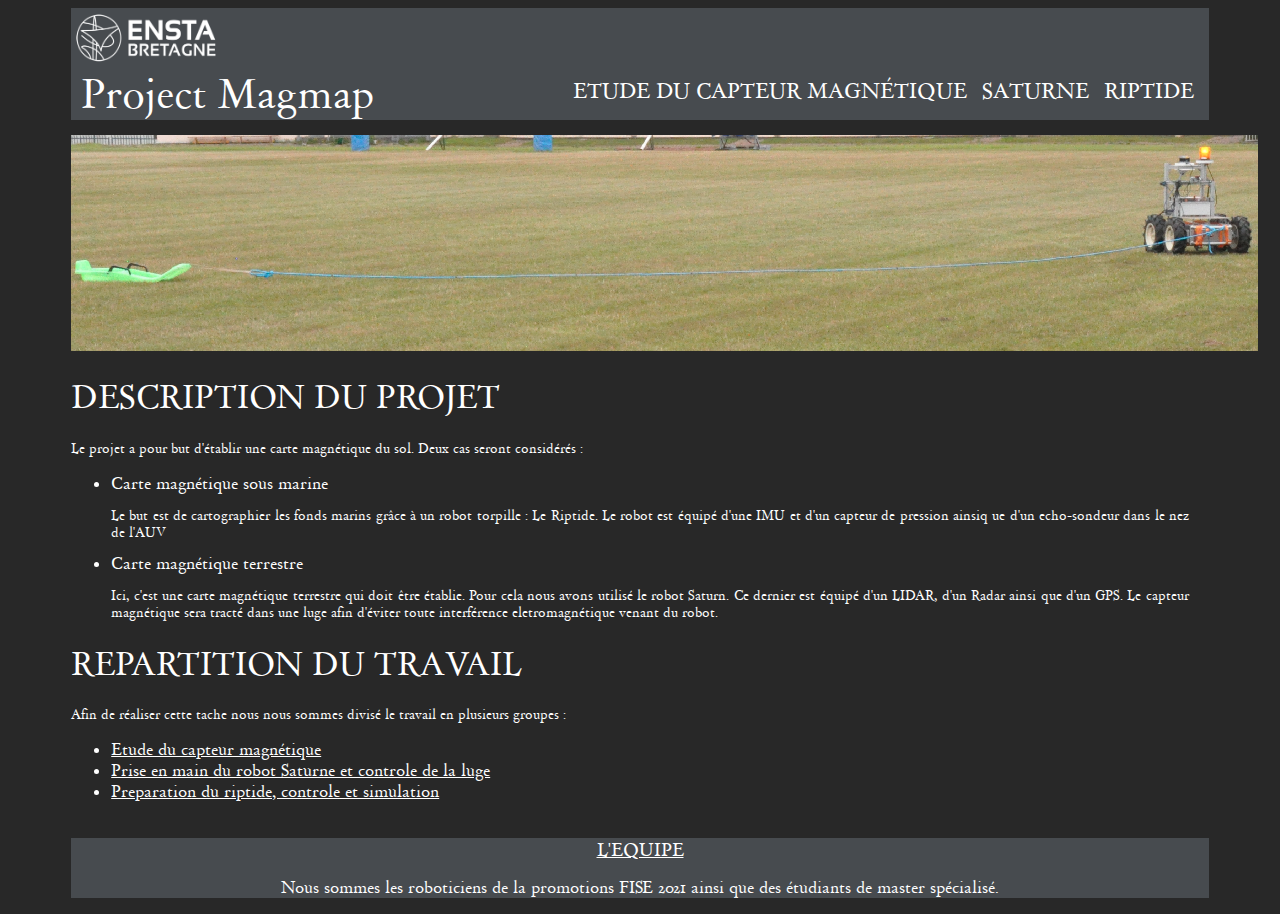
==== index.html @ 73183fc5 "website" ====
<!DOCTYPE html>
<html>
    <head>
        <meta charset="utf-8" />
        <link rel="stylesheet" href="css/css.css" />
        <title>MagMap Project</title>
    </head>
    
    <body>
        <div id="bloc_page">
            <header>
                <div id="titre_principal">
                    <div id="logo">
                        <img src="picture/ensta.png" alt="Logo de l'ensta" />
                           
                    </div>
                    <div id="title_header">
                    <h1>Project Magmap</h1>
                </div>
                </div>
                
                <nav>
                    <ul>
                        <li> <a href="page/magnetic.html"> Etude du capteur magnétique </a></li>
                        <li> <a href="page/saturne.html"> Saturne </a></li>
                        <li> <a href="page/riptide.html"> Riptide </a></li>
                    </ul>
                </nav>
            </header>
            
            <div id="banniere_image">
                <div id="banniere_description">
                    
                    <img src="picture/magmap.png" alt="Robot Saturne" />
                </div>
            </div>
            
            <section>
                <article>
                    <h1>Description du projet</h1>
                    <p> Le projet a pour but d'établir une carte magnétique du sol. Deux cas seront considérés :  </p>
                    <ul>
                        <li>Carte magnétique sous marine
                            <p> Le but est de cartographier les fonds marins grâce à un robot torpille : Le Riptide. Le robot est équipé d'une IMU et d'un capteur de pression ainsiq ue d'un echo-sondeur dans le nez de l'AUV </p>
                        </li>

                        <li>Carte magnétique terrestre 
                            <p>Ici, c'est une carte magnétique terrestre qui doit être établie. Pour cela nous avons utilisé le robot Saturn. Ce dernier est équipé d'un LIDAR, d'un Radar ainsi que d'un GPS. Le capteur magnétique sera tracté dans une luge afin d'éviter toute interférence eletromagnétique venant du robot. 
                            </p>
                        </li>
                    </ul>


                    <h1>Repartition du travail</h1>
                    <p>Afin de réaliser cette tache nous nous sommes divisé le travail en plusieurs groupes : </p>
                    <ul>
                        <li> <a href="page/magnetic.html"> Etude du capteur magnétique </a></li>
                        <li> <a href="page/saturne.html"> Prise en main du robot Saturne et controle de la luge </a></li>
                        <li> <a href="page/riptide.html"> Preparation du riptide, controle et simulation </a></li>
                    </ul>


                </article>
                
            </section>
            
            <footer>
                <div id="title_footer">
                <h1> <a href="page/equipe.html"> L'equipe </a> </h1>
                </div>
                <div id="content_footer">
                <p>Nous sommes les roboticiens de la promotions FISE 2021 ainsi que des étudiants de master spécialisé. </p>
                </div>
            </footer>
        </div>
    </body>
</html>
---- css/css.css ----
/* Définition des polices personnalisées */

@font-face
{
    font-family: 'Dayrom';
    src: url('polices/dayrom.eot');
    src: url('polices/dayrom.eot?#iefix') format('embedded-opentype'),
         url('polices/dayrom.woff') format('woff'),
         url('polices/dayrom.ttf') format('truetype'),
         url('polices/dayrom.svg#Dayrom') format('svg');
    font-weight: normal;
    font-style: normal;
    
}

/* Eléments principaux de la page */

body
{
    background-color:rgb(40, 40, 40);
    font-family: Dayrom, serif;
    color: white;
}

#bloc_page
{
    width: 90%;
    margin: auto;
    
}

section h1, footer h1, nav a
{
    font-family: Dayrom, serif;
    font-weight: normal;
    text-transform: uppercase;
    color: white;
}

a
{
    color: white;
}

/* Header */

header
{
    background-color:rgb(71, 75, 79); repeat-x bottom;
    display: flex;
    justify-content: space-between;
    align-items: flex-end;
}



#logo
{
    display: flex;
    flex-direction: row;
    align-items: baseline;
}

#logo img
{
    width: 150px;
    height: 60px;
}

header h1
{
    font-family: 'Dayrom', serif;
    font-size: 2.5em;

    font-weight: normal;
    margin: 0 0 0 10px;
}

header h2
{
    font-family: Dayrom, serif;
    font-size: 1.1em;
    margin-top: 0px;
    font-weight: normal;
}

/* Navigation */

nav ul
{
    list-style-type: none;
    display: flex;

}

nav li
{
    margin-right: 15px;
}

nav a 
{

    font-size: 1.3em;
    color: white;
    padding-bottom: 3px;
    text-decoration: none;
}

nav a:hover
{
    color: rgb(103, 104, 106) ;
    
    
    background:rgb(103, 104, 106);
}

nav a:visited
{
    font-size: 1.3em;
    color: white;
    padding-bottom: 3px;
    text-decoration: none;
}

/* Bannière */

#banniere_image
{
    margin-top: 15px;
    height: 220px;
    border-radius: 5px;
    /*background-color:rgb(71, 75, 79); no-repeat;*/
    position: relative;
    
}

#banniere_description
{
    position: absolute;
    bottom: 0;
   
    width: 99.5%;
    
    text-align: center;

    font-size: 0.8em;
    
}


/* Corps */

section
{
    display: flex;
    margin-bottom: 20px;
}

article, aside
{
    text-align: justify;
}

article
{
    margin-right: 20px;
    flex: 3;
}



article p
{
    font-size: 0.8em;
}



/* Footer */

footer
{
    font-family: 'Dayrom',serif;
    
    background-color:rgb(71, 75, 79); repeat-x top;
    /*padding-top: 25px;*/
}



footer h1
{
    font-size: 1.1em;
    text-align: center;
}


#content_footer
{
    text-align: center;
}


#page_title h2
{
    font-style: italic;
}

#page_title{    

    text-align: center;

}

#video
{
    text-align: center;
}

#name
{
    text-align: center;
}

.collapsible {
  background-color: rgb(71, 75, 79);
  color: white;
  cursor: pointer;
  padding: 18px;
  width: 100%;
  border: none;
  text-align: left;
  outline: none;
  font-size: 15px;
}

.active, .collapsible:hover {
  background-color:rgb(103, 104, 106)
}

.content {
  padding: 0 18px;
  max-height: 0;
  overflow: hidden;
  transition: max-height 0.2s ease-out;
  background-color: rgb(40, 40, 40);
  
}s
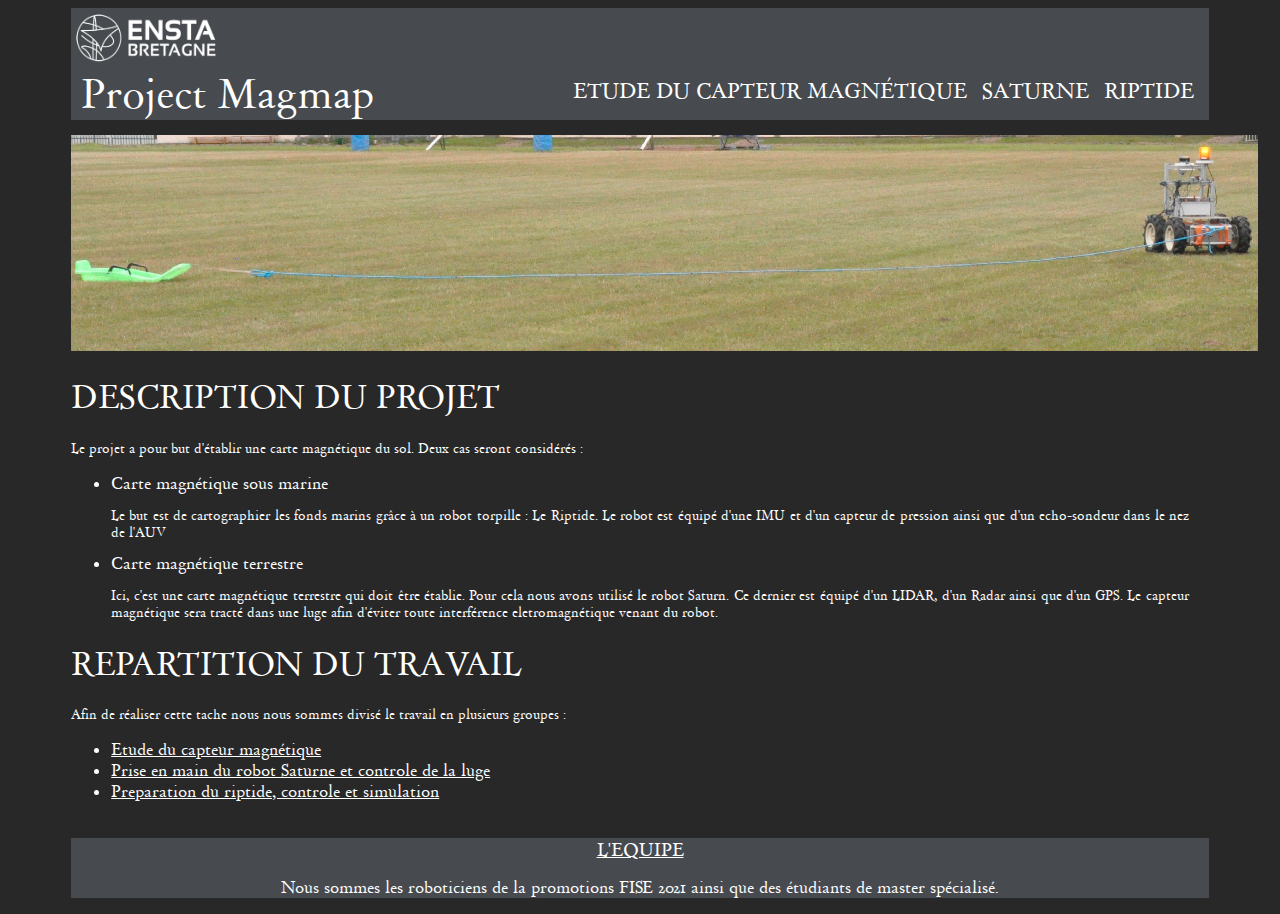
==== commit c12b56b9: "faute" ====
--- a/index.html
+++ b/index.html
@@ -41,7 +41,7 @@
                     <p> Le projet a pour but d'établir une carte magnétique du sol. Deux cas seront considérés :  </p>
                     <ul>
                         <li>Carte magnétique sous marine
-                            <p> Le but est de cartographier les fonds marins grâce à un robot torpille : Le Riptide. Le robot est équipé d'une IMU et d'un capteur de pression ainsiq ue d'un echo-sondeur dans le nez de l'AUV </p>
+                            <p> Le but est de cartographier les fonds marins grâce à un robot torpille : Le Riptide. Le robot est équipé d'une IMU et d'un capteur de pression ainsi que d'un echo-sondeur dans le nez de l'AUV </p>
                         </li>
 
                         <li>Carte magnétique terrestre 
--- a/css/css.css
+++ b/css/css.css
@@ -240,10 +240,12 @@
 }
 
 .content {
-  padding: 0 18px;
+  padding: 18px;
   max-height: 0;
   overflow: hidden;
   transition: max-height 0.2s ease-out;
   background-color: rgb(40, 40, 40);
+  font-size: 20px;
   
-}s+}s
+
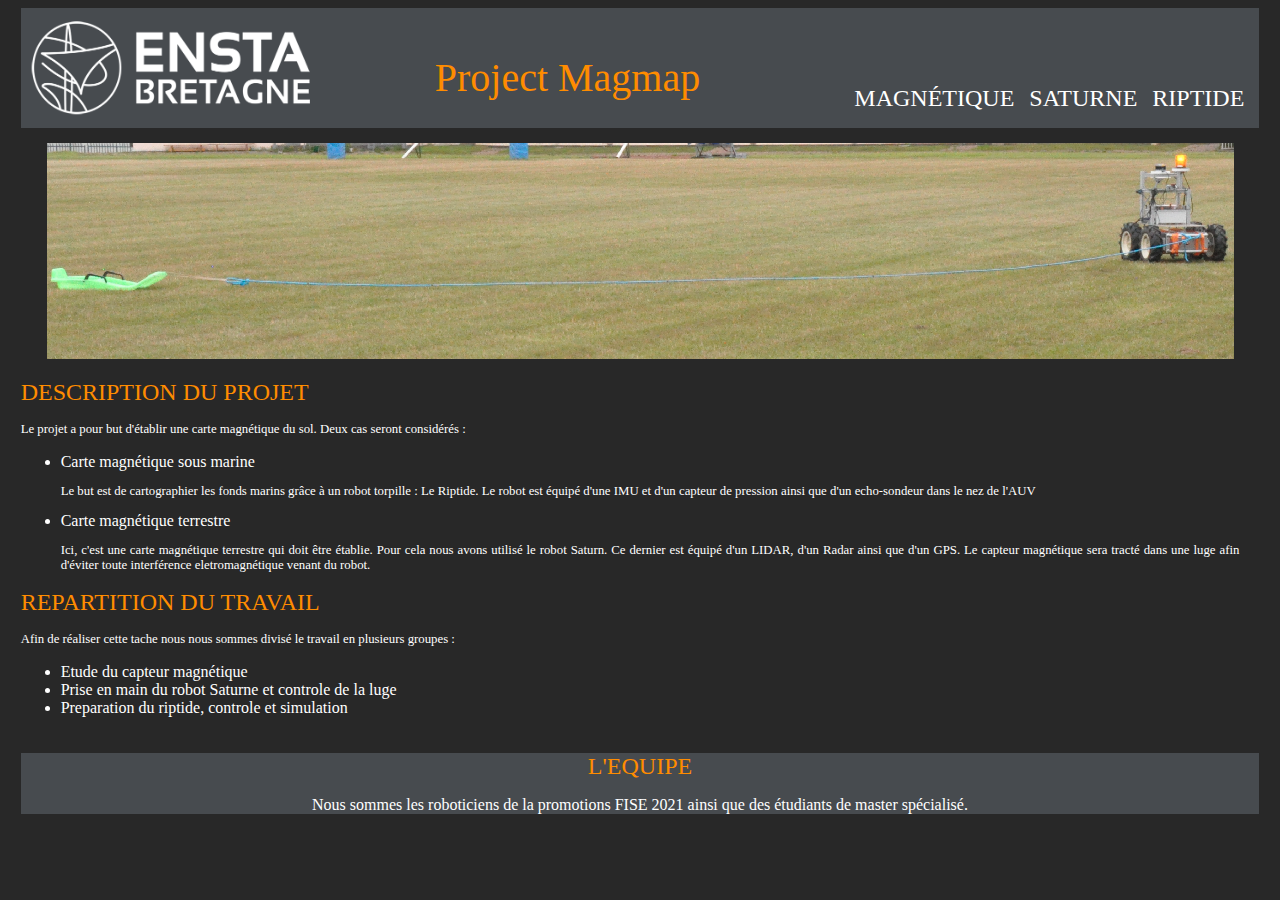
==== commit cfc1095e: "css" ====
--- a/index.html
+++ b/index.html
@@ -9,19 +9,19 @@
     <body>
         <div id="bloc_page">
             <header>
-                <div id="titre_principal">
+                
                     <div id="logo">
                         <img src="picture/ensta.png" alt="Logo de l'ensta" />
                            
                     </div>
                     <div id="title_header">
                     <h1>Project Magmap</h1>
-                </div>
+                
                 </div>
                 
                 <nav>
                     <ul>
-                        <li> <a href="page/magnetic.html"> Etude du capteur magnétique </a></li>
+                        <li> <a href="page/magnetic.html"> Magnétique </a></li>
                         <li> <a href="page/saturne.html"> Saturne </a></li>
                         <li> <a href="page/riptide.html"> Riptide </a></li>
                     </ul>
@@ -29,10 +29,10 @@
             </header>
             
             <div id="banniere_image">
-                <div id="banniere_description">
+                
                     
                     <img src="picture/magmap.png" alt="Robot Saturne" />
-                </div>
+               
             </div>
             
             <section>
--- a/css/css.css
+++ b/css/css.css
@@ -1,37 +1,25 @@
-/* Définition des polices personnalisées */
-
-@font-face
-{
-    font-family: 'Dayrom';
-    src: url('polices/dayrom.eot');
-    src: url('polices/dayrom.eot?#iefix') format('embedded-opentype'),
-         url('polices/dayrom.woff') format('woff'),
-         url('polices/dayrom.ttf') format('truetype'),
-         url('polices/dayrom.svg#Dayrom') format('svg');
-    font-weight: normal;
-    font-style: normal;
-    
-}
-
 /* Eléments principaux de la page */
 
 body
 {
     background-color:rgb(40, 40, 40);
-    font-family: Dayrom, serif;
-    color: white;
-}
+    
+    color: white;
+    font-family: : verdana,serif;
+}
+
+
 
 #bloc_page
 {
-    width: 90%;
+    width: 98%;
     margin: auto;
     
 }
 
 section h1, footer h1, nav a
 {
-    font-family: Dayrom, serif;
+    
     font-weight: normal;
     text-transform: uppercase;
     color: white;
@@ -63,27 +51,42 @@
 
 #logo img
 {
-    width: 150px;
-    height: 60px;
+    width: 300px;
+    height: 120px;
 }
 
 header h1
 {
-    font-family: 'Dayrom', serif;
+   
     font-size: 2.5em;
 
     font-weight: normal;
-    margin: 0 0 0 10px;
+    
 }
 
 header h2
 {
-    font-family: Dayrom, serif;
+    
     font-size: 1.1em;
     margin-top: 0px;
     font-weight: normal;
 }
 
+#title_header
+{
+    
+    margin-left: auto;
+    margin-right: auto; 
+    color: DarkOrange;
+    
+}
+
+#title_header a
+{
+  color: DarkOrange;
+  text-decoration: none;
+}
+
 /* Navigation */
 
 nav ul
@@ -101,7 +104,7 @@
 nav a 
 {
 
-    font-size: 1.3em;
+    font-size: 1.5em;
     color: white;
     padding-bottom: 3px;
     text-decoration: none;
@@ -127,34 +130,46 @@
 
 #banniere_image
 {
+    
     margin-top: 15px;
-    height: 220px;
+    
     border-radius: 5px;
-    /*background-color:rgb(71, 75, 79); no-repeat;*/
-    position: relative;
-    
-}
-
-#banniere_description
-{
-    position: absolute;
-    bottom: 0;
-   
-    width: 99.5%;
-    
-    text-align: center;
-
-    font-size: 0.8em;
-    
-}
+    text-align: center;
+
+    max-width: 100%;
+    height: auto;
+    width: auto\9; /* ie8 */
+
+  
+    
+}
+
+
 
 
 /* Corps */
 
+#intro h3
+{
+
+  color: DarkOrange;
+}
+
 section
 {
     display: flex;
     margin-bottom: 20px;
+}
+
+section a
+{
+  text-decoration: none;
+}
+
+section h1
+{
+  font-size: 1.5em;
+  color: DarkOrange;
 }
 
 article, aside
@@ -181,7 +196,7 @@
 
 footer
 {
-    font-family: 'Dayrom',serif;
+    font-family: verdana,serif;
     
     background-color:rgb(71, 75, 79); repeat-x top;
     /*padding-top: 25px;*/
@@ -191,10 +206,17 @@
 
 footer h1
 {
-    font-size: 1.1em;
-    text-align: center;
-}
-
+    
+    text-align: center;
+    font-size: 1.5em;
+    
+}
+
+footer a
+{
+  color: DarkOrange;
+  text-decoration: none;
+}
 
 #content_footer
 {
@@ -202,16 +224,8 @@
 }
 
 
-#page_title h2
-{
-    font-style: italic;
-}
-
-#page_title{    
-
-    text-align: center;
-
-}
+
+
 
 #video
 {
@@ -247,5 +261,38 @@
   background-color: rgb(40, 40, 40);
   font-size: 20px;
   
-}s
-
+}
+
+#date
+{   
+
+    font-weight: bold;
+    color: Teal;
+    font-size: 1.3em;
+    margin: 1;
+    list-style: square inside;
+
+}
+
+
+.displayed_img {
+    width: 50%;
+    height: 400px;
+    display: block;
+    margin-left: auto;
+    margin-right: auto  
+
+  }
+
+  .displayed_img2 {
+    display: block;
+    margin-left: auto;
+    margin-right: auto;  
+
+  }
+#titreu
+{ 
+  font-size: 1.5em;
+  color: DarkOrange;
+}
+
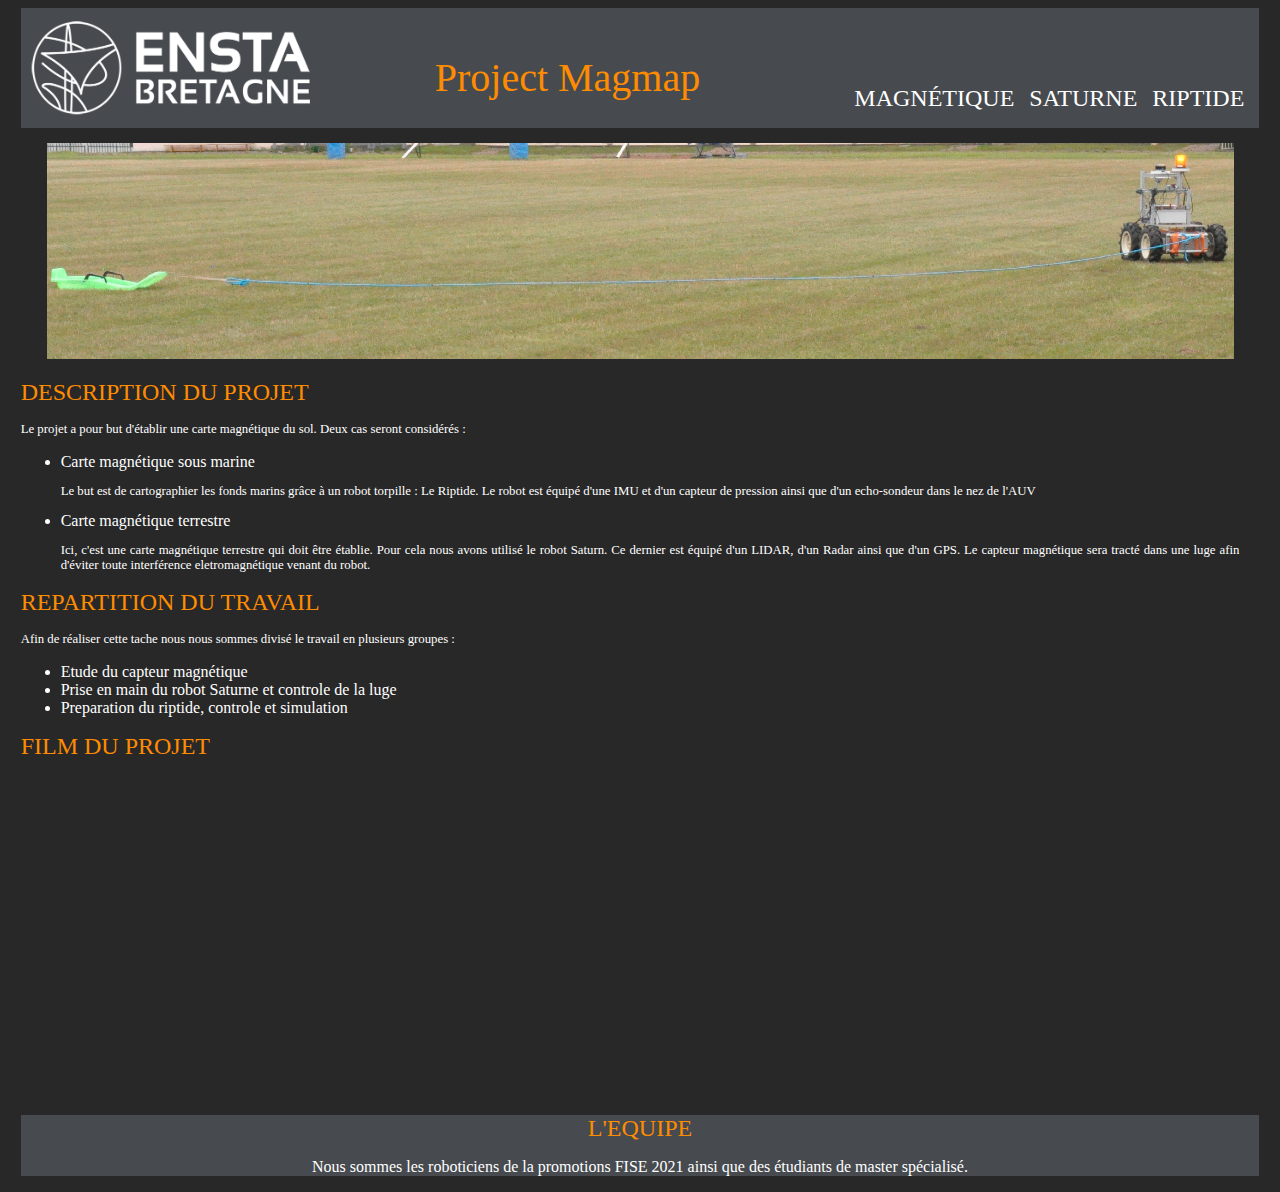
==== commit 8319f613: "video yt" ====
--- a/index.html
+++ b/index.html
@@ -59,6 +59,11 @@
                         <li> <a href="page/riptide.html"> Preparation du riptide, controle et simulation </a></li>
                     </ul>
 
+                    <h1>Film du Projet</h1>
+                    <div id = "yt">
+                        <iframe width="560" height="315" src="https://www.youtube.com/embed/yrC3tHgXiOo" frameborder="0" allow="accelerometer; autoplay; clipboard-write; encrypted-media; gyroscope; picture-in-picture" allowfullscreen></iframe>
+                    </div>
+
 
                 </article>
                 
--- a/css/css.css
+++ b/css/css.css
@@ -149,6 +149,17 @@
 
 /* Corps */
 
+#yt
+{
+  text-align: center;
+}
+
+#page_title
+{
+  color: DarkOrange;
+  text-align: center;
+}
+
 #intro h3
 {
 
@@ -190,7 +201,10 @@
     font-size: 0.8em;
 }
 
-
+#name a
+{
+  text-decoration : none;
+}
 
 /* Footer */
 
